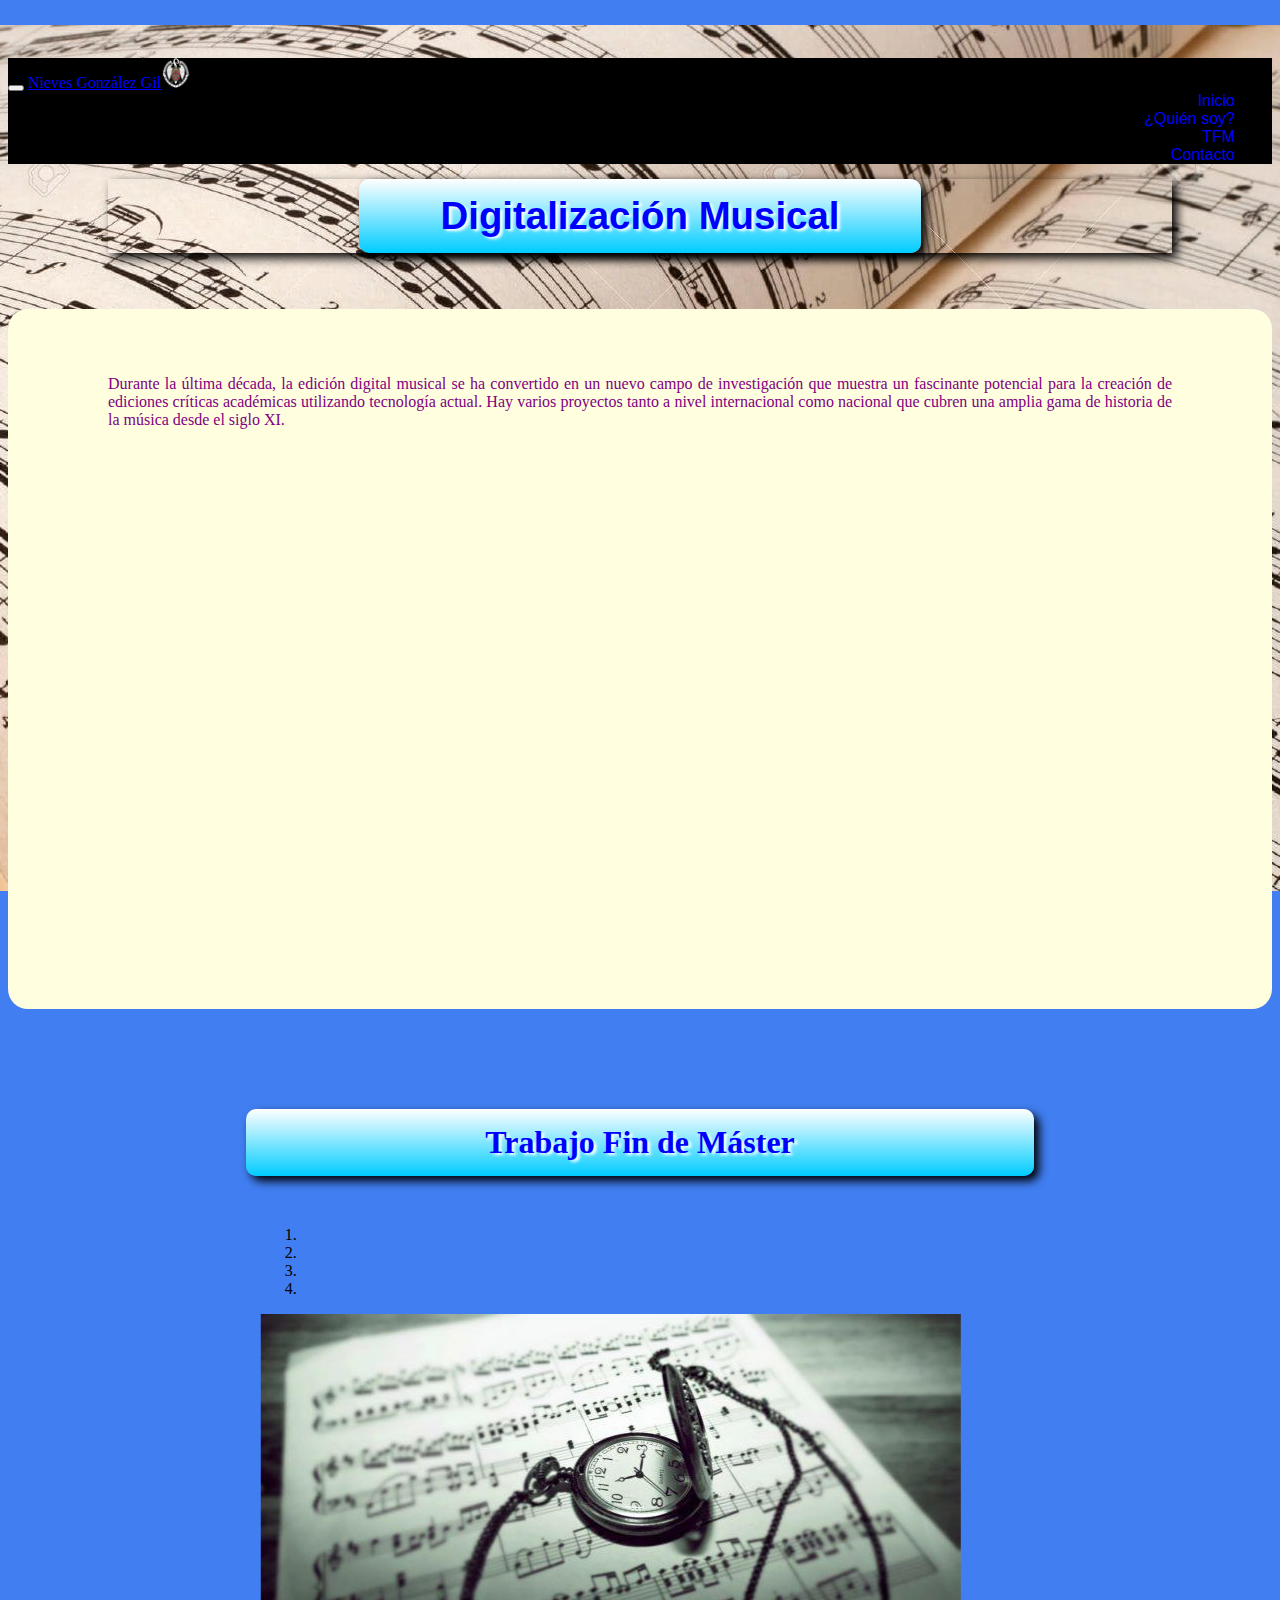
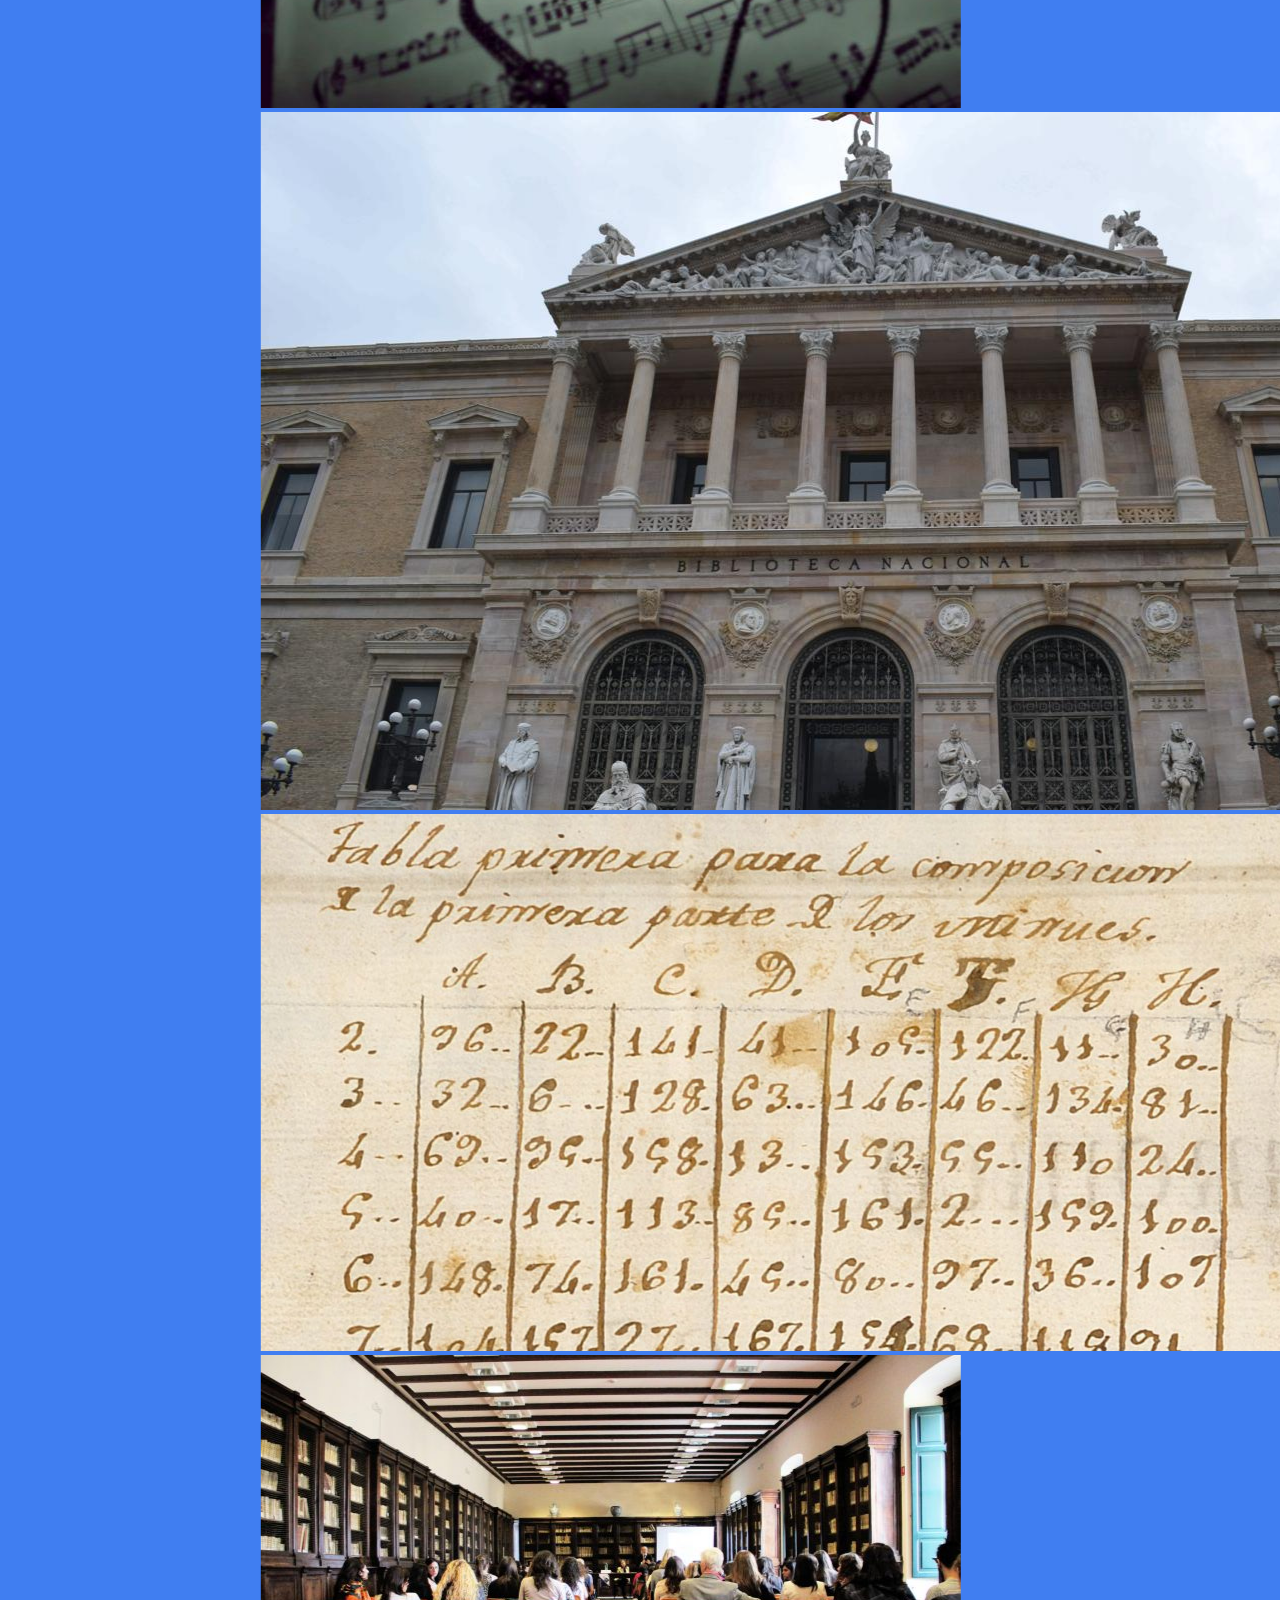
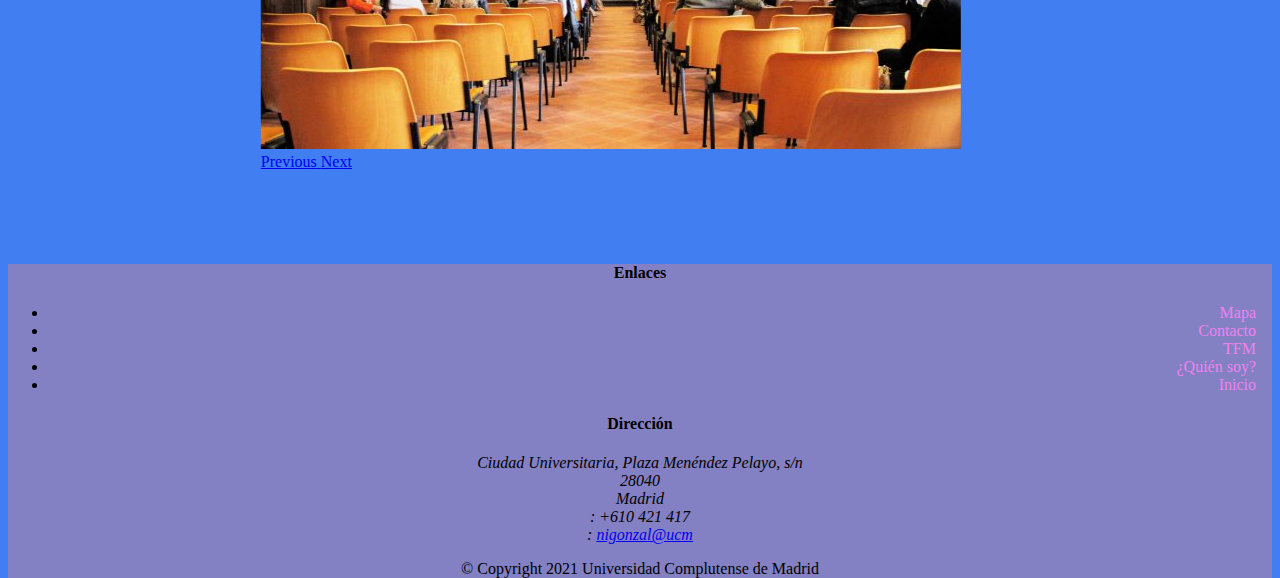
==== index.html @ 0143de60 "Initial commit" ====
<!DOCTYPE html>
<html lang="en">

<head>
	<meta name="description" content="Página final con HTML5 y Bootstrap"/>
	<meta name="keyboards" content="html5, WWW, Web"/>
	<meta charset="UTF-8">
	<meta name="viewport" content="width=device-width, initial-scale=1, shrink-to-fit=no">
	<meta name="author" content="Nieves González Gil"> 
	<link rel="stylesheet" href="https://cdn.jsdelivr.net/npm/bootstrap@4.5.3/dist/css/bootstrap.min.css" integrity="sha384-TX8t27EcRE3e/ihU7zmQxVncDAy5uIKz4rEkgIXeMed4M0jlfIDPvg6uqKI2xXr2" crossorigin="anonymous">
	<link rel="stylesheet" href="https://pro.fontawesome.com/releases/v5.10.0/css/all.css" integrity="sha384-AYmEC3Yw5cVb3ZcuHtOA93w35dYTsvhLPVnYs9eStHfGJvOvKxVfELGroGkvsg+p" crossorigin="anonymous"/>
	<link rel="stylesheet" type="text/css" href="CSS/CssO.css">
	<link rel="stylesheet" type="text/css" href="bootstrap-social/bootstrap-social.css"> 
    <title>MI WEB</title>
	
	<link href="https://cdn.jsdelivr.net/npm/bootstrap@5.0.0-beta1/dist/css/bootstrap.min.css" rel="sheet">
    <script src="http://code.jquery.com/jquery-1.10.1.min.js"></script>
    <script src="bootstrap.min.js"></script>
    <script src="carousel.js"></script>

</head>

<body>

   <nav class="navbar navbar-dark navbar-expand-sm fixed-top">
        <div class="container">
            <button class="navbar-toggler" type="button" data-toggle="collapse" data-target="#Navbar">
                <span class="navbar-toggler-icon"></span>
            </button>
            <a class="navbar-brand" href="index.html">Nieves González Gil</a><a class="nav-link" href="index.html"><img src="imagenes/logo1.png" alt="logo view" class="logo"></a>
            <div class="collapse navbar-collapse" id="Navbar">
                <ul class="navbar-nav mr-auto">
						<li class="nav-item active"><a class="nav-link" href="index.html"><span class="fa fa-home fa-lg">Inicio</span></a></li>
						<li class="nav-item"><a class="nav-link" href="Contents/quienes.html"><span class="fa fa-list fa-lg"></span>¿Quién soy?</a></li>
						<li class="nav-item"><a class="nav-link" href="Contents/servicios.html"><span class="fa fa-info fa-lg"></span>TFM</a></li>
						<li class="nav-item"><a class="nav-link" href="Contents/contacto.html"><span class="fa fa-address-card fa-lg"></span>Contacto</a></li>
				</ul>
            </div>
        </div>
    </nav>
	
	  <header class="cabecera">
		   <div class="container">
			<div class="row row-header justify-content-center">
			   <div class="col-12 col-sm-12 col-md-12" id="caja">
				<h1 class="titulo">Digitalización Musical</h1>
			   </div>
			</div>
		   </div>
	  </header>     
		
		
		<div class="container">
			<div class="row row-content">
			 <div class="col-12 col-sm-4">
			 <aside>
			   <p>Durante la última década, la edición digital musical se ha convertido en un nuevo campo de investigación que muestra un fascinante potencial para la creación de ediciones críticas académicas utilizando tecnología actual. Hay varios proyectos tanto a nivel internacional como nacional que cubren una amplia gama de historia de la música desde el siglo XI.</p>
			 </aside>
			 </div>
				 <div class="col col-sm-8">
					<h1 class="ex1">Trabajo Fin de Máster</h1>
					
				<div id="carouselExampleIndicators" class="carousel slide" data-ride="carousel">
				  <ol class="carousel-indicators">
					<li data-target="#carouselExampleIndicators" data-slide-to="0" class="active"></li>
					<li data-target="#carouselExampleIndicators" data-slide-to="1"></li>
					<li data-target="#carouselExampleIndicators" data-slide-to="2"></li>
					<li data-target="#carouselExampleIndicators" data-slide-to="3"></li>
				  </ol>
				  <div class="carousel-inner">
					<div class="carousel-item active">
					  <img class="d-block w-100" src="imagenes/reloj.jpg" alt="First slide">
					</div>
					<div class="carousel-item">
					  <img class="d-block w-100" src="imagenes/bne.jpg" alt="Second slide">
					</div>
					<div class="carousel-item">
					  <img class="d-block w-100" src="imagenes/haydn.jpg" alt="Third slide">
					</div>
					<div class="carousel-item">
					  <img class="d-block w-100" src="imagenes/ucm.jpg" alt="Fourth slide">
					</div>
				  </div>
				  <a class="carousel-control-prev" href="#carouselExampleIndicators" role="button" data-slide="prev">
					<span class="carousel-control-prev-icon" aria-hidden="true"></span>
					<span class="sr-only">Previous</span>
				  </a>
				  <a class="carousel-control-next" href="#carouselExampleIndicators" role="button" data-slide="next">
					<span class="carousel-control-next-icon" aria-hidden="true"></span>
					<span class="sr-only">Next</span>
				  </a>
				</div>
			    <br><br>

				 </div>
			  </div>
		</div>
	<br><br>
   <footer class="footer">
        <div class="container">
            <div class="row footer">
                <div class="col-12 col-sm-4 col-md-3">
                    <h4>Enlaces</h4>
                    <ul>
						<li><a href="https://www.google.com/maps/place/Facultades+de+Filolog%C3%ADa+y+Filosof%C3%ADa/@40.448815,-3.730438,15z/data=!4m2!3m1!1s0x0:0x11b03e05be2f49a7?sa=X&ved=2ahUKEwj1262FurzwAhUNmxQKHX6QBpMQ_BIwFHoECB4QBQ" target="_blank">Mapa</a></li>
						<li><a href="Contents/contacto.html">Contacto</a></li>
						<li><a href="Contents/servicios.html">TFM</a></li>
						<li><a href="Contents/quienes.html">¿Quién soy?</a></li>
						<li><a href="index.html">Inicio</a></li>
					</ul>
                </div>
                <div class="col-7 col-sm-5">
                    <h4>Dirección</h4>
                    <address>
		              Ciudad Universitaria, Plaza Menéndez Pelayo, s/n<br>
		              28040<br>
		              Madrid<br>
		              <i class="fa fa-phone fa-lg"></i>: +610 421 417<br>
		              <i class="fa fa-envelope fa-lg"></i>: <a href="mailto:nigonzal@ucm.com">nigonzal@ucm</a>
		           </address>
                </div>
                <div class="col-12 col-sm-4 align-self-center">
                    <div>
                        <a class="btn btn-social-icon btn-google" href="http://google.com/+"><span class="fab fa-google-plus fa-lg"></span></a>
                        <a class="btn btn-social-icon btn-linkedin" href="https://www.linkedin.com/in/nieves-gonz%C3%A1lez-gil-10432b202/"><span class="fab fa-linkedin fa-lg"></span></a>
                        <a class="btn btn-social-icon btn-twitter" href="http://twitter.com/"><span class="fab fa-twitter fa-lg"></span></a>
                        <a class="btn btn-social-icon btn-youtube" href="http://youtube.com/"><span class="fab fa-youtube fa-lg"></span></a>
                        <a class="btn btn-social-icon" href="mailto:"><span class="fab fa-envelope fa-lg"></span></a>
                    </div>
                </div>
           </div>
           <div class="col-auto">
                <div>
                    <p>&copy; Copyright 2021 Universidad Complutense de Madrid</p>
                </div>
           </div>
        </div>
    </footer> 
	  <script src="https://code.jquery.com/jquery-3.5.1.slim.min.js" integrity="sha384-DfXdz2htPH0lsSSs5nCTpuj/zy4C+OGpamoFVy38MVBnE+IbbVYUew+OrCXaRkfj" crossorigin="anonymous"></script>
	  <script src="https://cdn.jsdelivr.net/npm/bootstrap@4.5.3/dist/js/bootstrap.bundle.min.js" integrity="sha384-ho+j7jyWK8fNQe+A12Hb8AhRq26LrZ/JpcUGGOn+Y7RsweNrtN/tE3MoK7ZeZDyx" crossorigin="anonymous"></script>
   
</body>
</html>
---- CSS/CssO.css ----
nav ul {
	list-style: none;
	padding: 0;
	margin: 0;
	background-color: black;
}

nav li a {
	color: blue;
	font-size: 1em;
	margin: 0 1em 0 0;
	text-decoration: none;
	transition: all 0.5s ease;
	font-family: Verdana, Geneva, sans-serif; 
}
nav li a:hover {
	background: blue;
	color: blue;
	transform: scale(1.2) rotate(-5deg);
}

.navbar-dark {
	background-color: black;
}
.navbar-brand {
	color: blue; 
}
nav {
	background-color: black;
}

li {
  text-align: right; 
} 

li a {
  color: violet;
  text-align: right;
  padding: 16px;
  text-decoration: none;
}


body {
  background-color:#407EF1;
}

#caja {
	box-shadow: black 5px 5px 10px;
	margin-top: 6px; 

}

.titulo {
  font-family: Verdana, Geneva, sans-serif;
  background:-webkit-linear-gradient(top, white, #0CF);
  width: 50%;
  border-radius: 10px;
  margin: 15px auto;
  text-align: center;
  padding: 15px;
  color: blue;
  text-shadow: white 3px 2px 3px;
  font-size: 3vw; 

}

h1 {
	font: Verdana Lucida Handwriting;
	background:-webkit-linear-gradient(top, white, #0CF);
	color: black;
	font-family: Verdana, Geneva;
	background:-webkit-linear-gradient(top, white, #0CF);
	width: 50%;
	border-radius: 10px;
	margin: 15px auto;
	text-align: center;
	padding: 15px;
	color: blue;
	box-shadow: black 5px 5px 10px;
	text-shadow: white 3px 2px 3px;
	
}


body {
	background-image: url("../imagenes/partituras.jpg");
	background-repeat: no-repeat;
	background-position: center;
	padding:50px 0px 0px 0px;
	z-index:0;
	height: 850px;
} 

.ex1 {
	 font-family: Verdana Lucida Handwriting; 
	 margin-top: 100px;
	 width: 60%;
     
}

#mirabelle {
	padding: 50px 100px;
	margin-top: 50px;
    border-radius: 20px;
	text-align: justify; 
	
}


footer {
  color: black;
  text-align: center;
  background-color: #8480C4;
}
.footer2 {
  color: black;
  text-align: center;
  margin-top: 30%;
  background-color: #8480C4;
}

.text-center {
	text-decoration: none; 
}

/* visited link */
a:visited {
  color: none;
}

/* mouse over link */
a:hover {
  color: none;
} 

figure img {
	padding: 4px;
	background: blue;
	border-radius: 20px;
	z-index: 1;
	
} 

figure img:hover {
	-webkit-transform:scale(1.2); 
} -->

aside {
	color: purple;
	font-family: Candara;
	font-size: 16px;
    padding: 50px 100px;
    border-radius: 20px;
    background-color: lightyellow; 
	height: 600px;
	text-align: justify;

}

aside:hover {
	-webkit-transform:scale(1.2); 
} 

.logo {
	width: 30px; 
	border-radius: 20%;
	height: 30px;
}

.nav-item{ 
    margin-right: 5px;
} 

.row {
	background-color: transparent;
}


}
.row2 {
	margin-left: 80px;
	margin-right: 80px;
}
.container2 {
	width: 100%;
	height: 45%;
	text-align: left;
	background-color: rgba(223, 179, 170, 0.8);
	border-radius: 10%;
	-webkit-box-shadow: -7px 11px 18px -4px rgba(0,0,0,0.75);
	-moz-box-shadow: -7px 11px 18px -4px rgba(0,0,0,0.75);
	box-shadow: -7px 11px 18px -4px rgba(0,0,0,0.75);
	margin-bottom: 20%;
}
.parr {
	margin-left: 20%;
	margin-right: 20%;
}
.cabecera {
	height: 80px;
	padding: 0px 100px 10px;
	margin-bottom: 40px;
}
.texto {
	color: black;
	text-align: justify; 
}

.carousel{
  width: 60%;
  margin-top: 50px;
  margin-left: 50%;
  transform: translateX(-50%);
} 
/* .carousel{ */
     /* width: 40%;  */
	 /* @media (max-width: 1200px) and (min-width: 600px);  */
 /* }  */
@media(max-width: 1200px) (min-width:600px){
	.carousel {
		width: 40%;
} 
}  

table, th, td {
	border: 3px solid black;
	padding: 10px 3px;
} 

table {
  border-spacing: 20px;

} 
.table1 {
	color: blue;
	border-radius: 20px;
	width: 70%;
	z-index: 1; 
	margin-top: 5%; 
	margin-left: 220%;
	background-image: linear-gradient(rgba(255,255,255,.6), rgba(255,255,255,.6));
	margin-bottom: 40%;
	margin-top:15%;
}

h4 {
	color: black;
}

.margen {
	padding: 20px;
	padding-right: 20px;
}

.foto {
	padding: 10px;
	padding-right: 10px;
	padding-top: 1px;
}
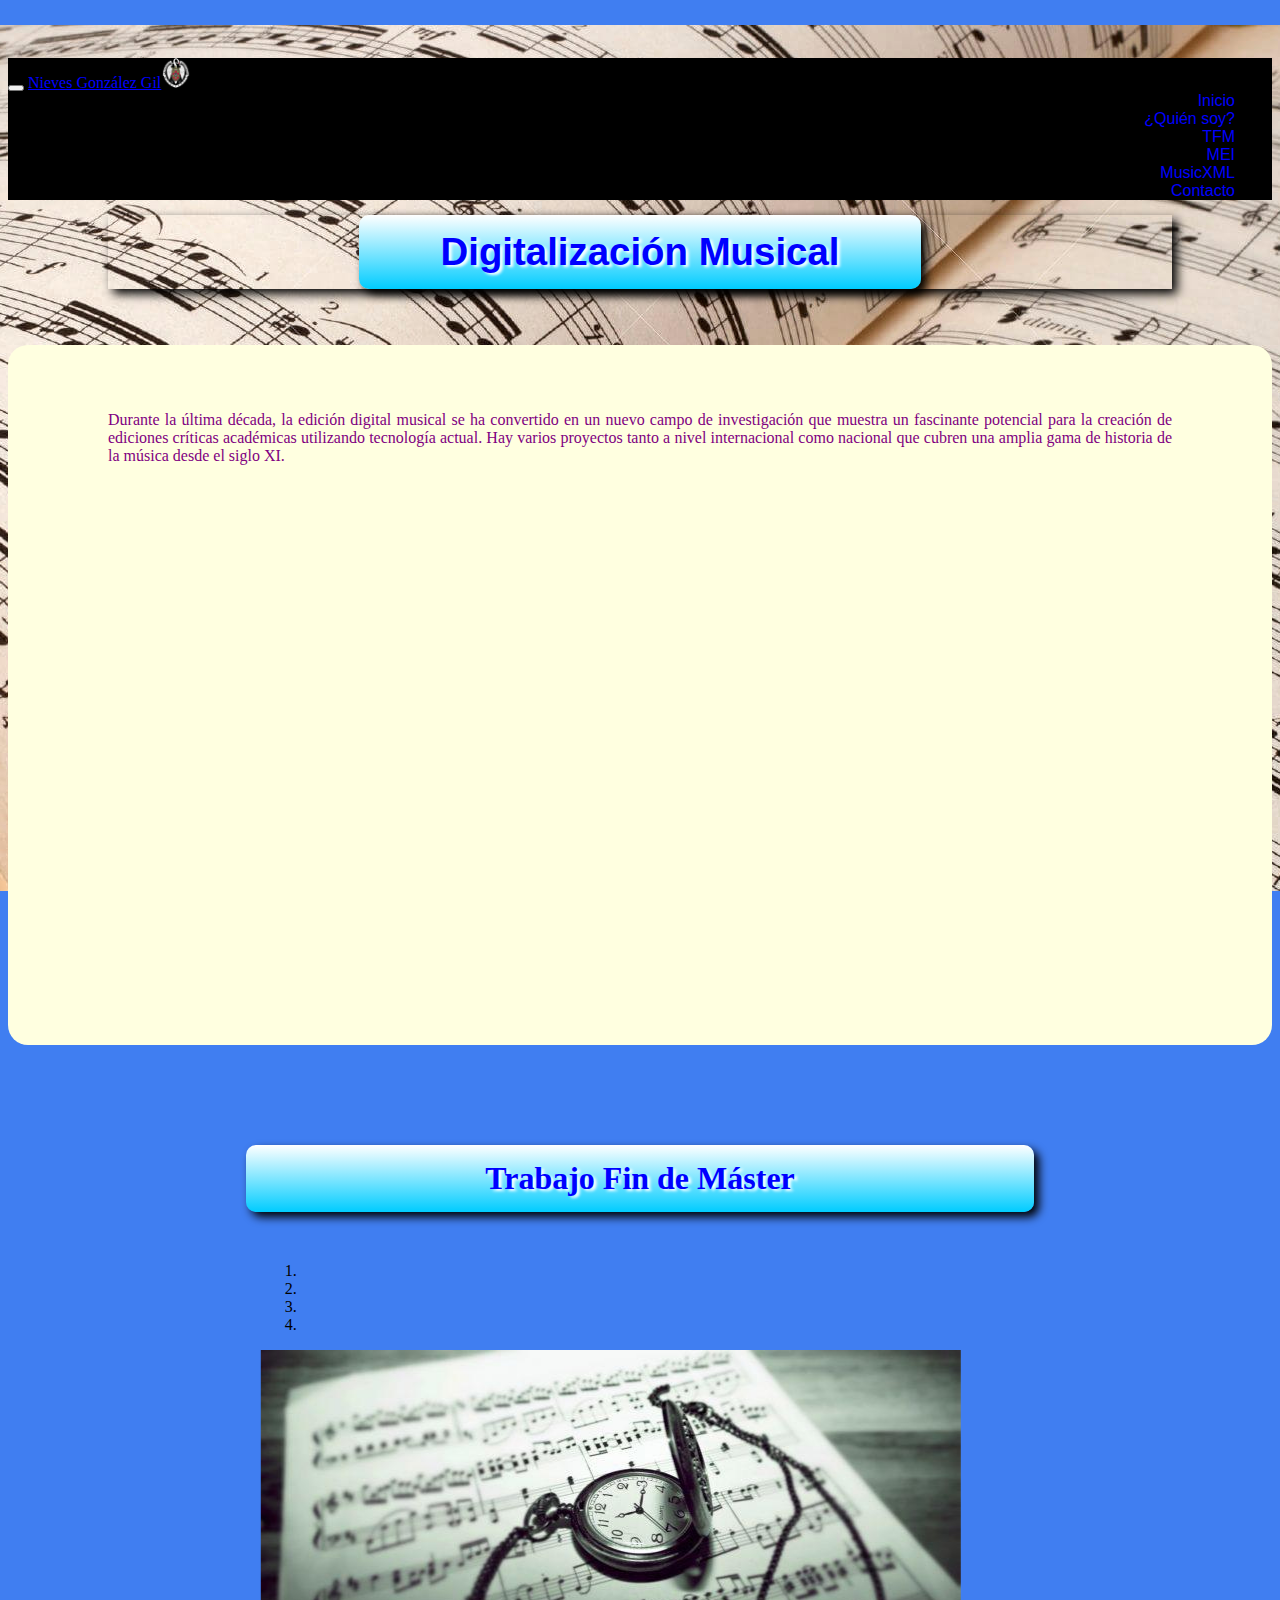
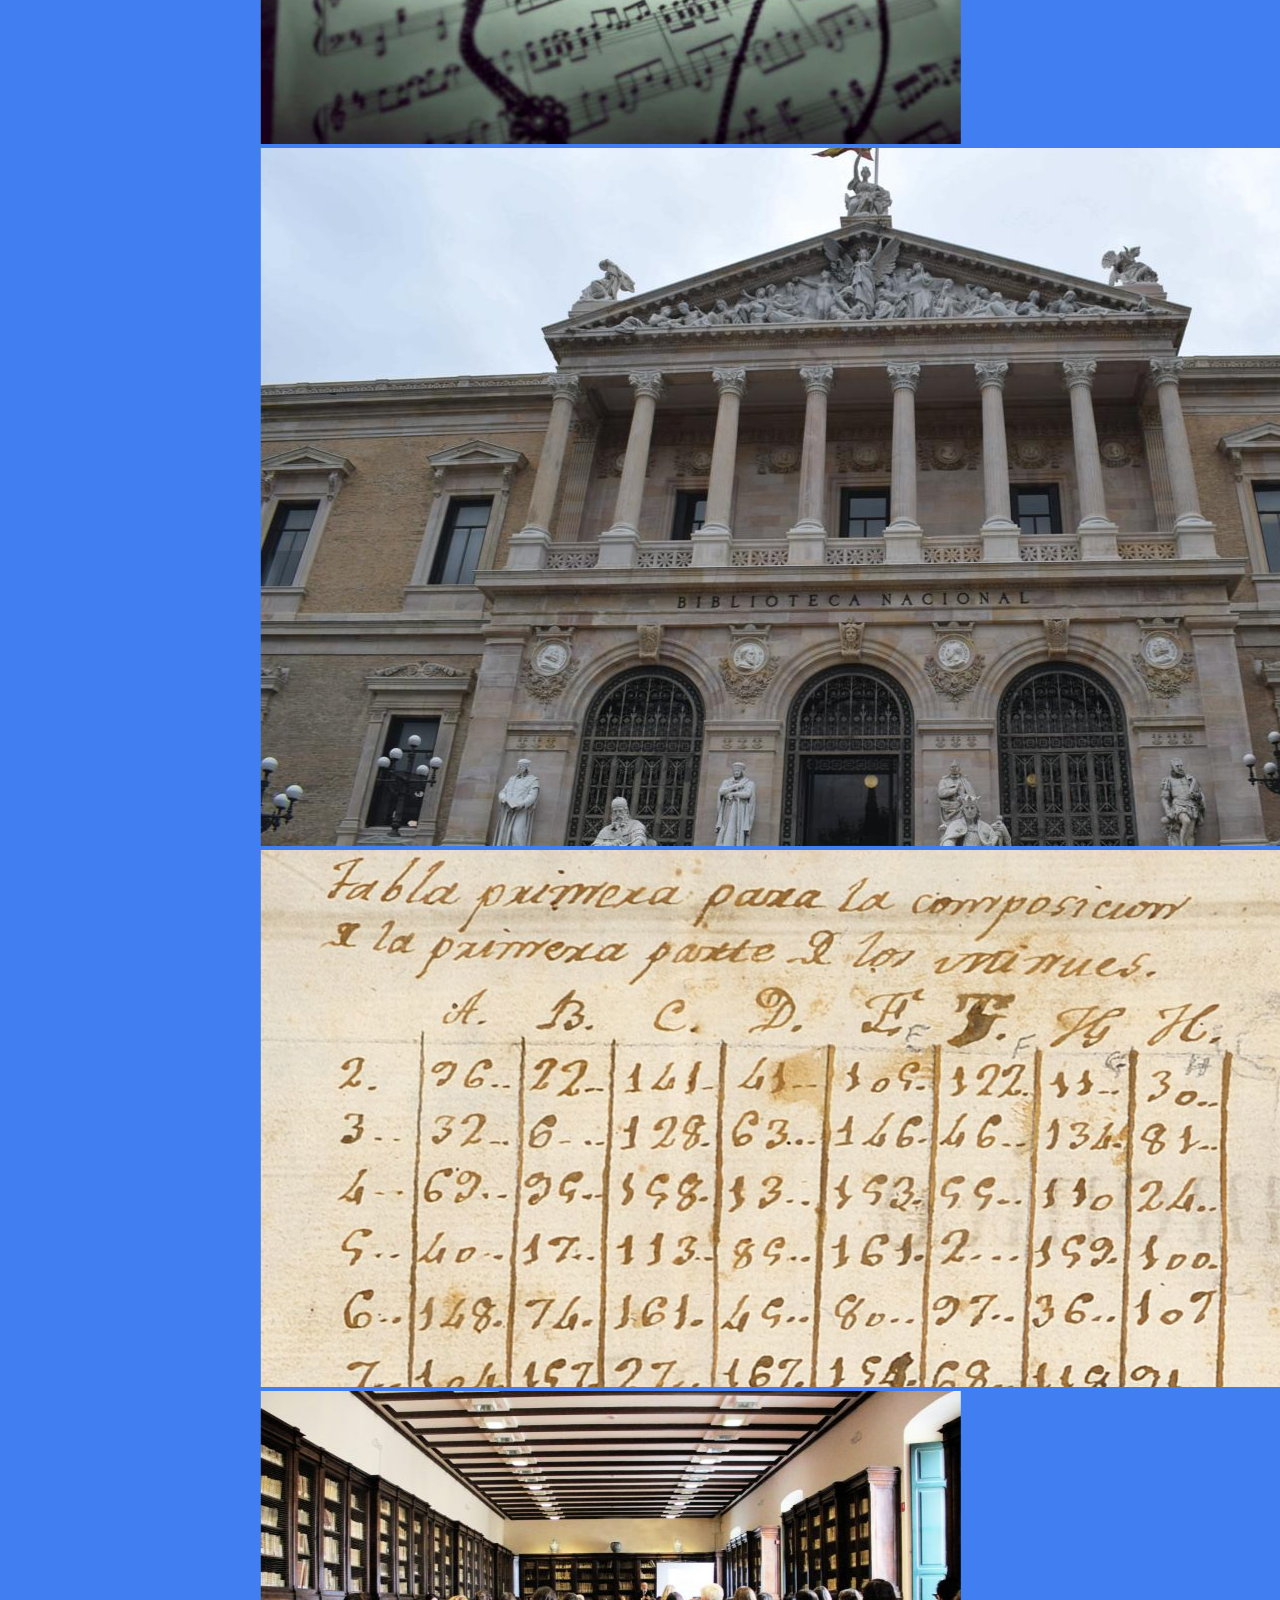
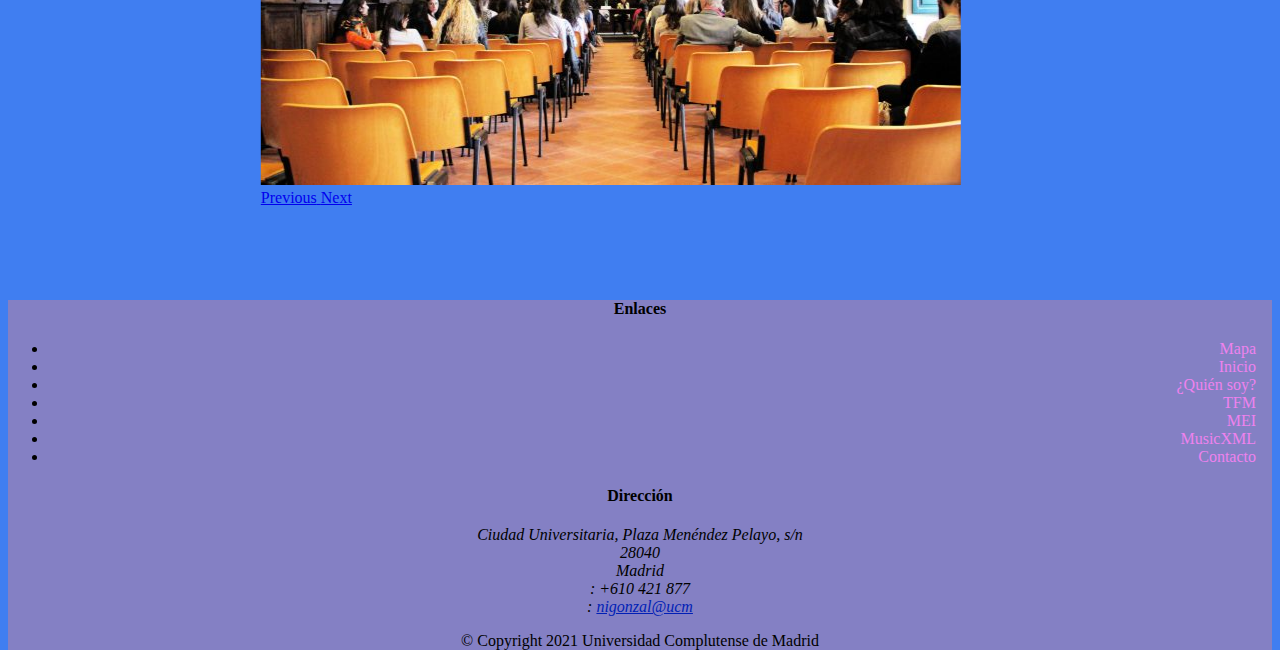
==== commit 2343995c: "Add files via upload" ====
--- a/index.html
+++ b/index.html
@@ -1,145 +1,145 @@
-<!DOCTYPE html>
-<html lang="en">
-
-<head>
-	<meta name="description" content="Página final con HTML5 y Bootstrap"/>
-	<meta name="keyboards" content="html5, WWW, Web"/>
-	<meta charset="UTF-8">
-	<meta name="viewport" content="width=device-width, initial-scale=1, shrink-to-fit=no">
-	<meta name="author" content="Nieves González Gil"> 
-	<link rel="stylesheet" href="https://cdn.jsdelivr.net/npm/bootstrap@4.5.3/dist/css/bootstrap.min.css" integrity="sha384-TX8t27EcRE3e/ihU7zmQxVncDAy5uIKz4rEkgIXeMed4M0jlfIDPvg6uqKI2xXr2" crossorigin="anonymous">
-	<link rel="stylesheet" href="https://pro.fontawesome.com/releases/v5.10.0/css/all.css" integrity="sha384-AYmEC3Yw5cVb3ZcuHtOA93w35dYTsvhLPVnYs9eStHfGJvOvKxVfELGroGkvsg+p" crossorigin="anonymous"/>
-	<link rel="stylesheet" type="text/css" href="CSS/CssO.css">
-	<link rel="stylesheet" type="text/css" href="bootstrap-social/bootstrap-social.css"> 
-    <title>MI WEB</title>
-	
-	<link href="https://cdn.jsdelivr.net/npm/bootstrap@5.0.0-beta1/dist/css/bootstrap.min.css" rel="sheet">
-    <script src="http://code.jquery.com/jquery-1.10.1.min.js"></script>
-    <script src="bootstrap.min.js"></script>
-    <script src="carousel.js"></script>
-
-</head>
-
-<body>
-
-   <nav class="navbar navbar-dark navbar-expand-sm fixed-top">
-        <div class="container">
-            <button class="navbar-toggler" type="button" data-toggle="collapse" data-target="#Navbar">
-                <span class="navbar-toggler-icon"></span>
-            </button>
-            <a class="navbar-brand" href="index.html">Nieves González Gil</a><a class="nav-link" href="index.html"><img src="imagenes/logo1.png" alt="logo view" class="logo"></a>
-            <div class="collapse navbar-collapse" id="Navbar">
-                <ul class="navbar-nav mr-auto">
-						<li class="nav-item active"><a class="nav-link" href="index.html"><span class="fa fa-home fa-lg">Inicio</span></a></li>
-						<li class="nav-item"><a class="nav-link" href="Contents/quienes.html"><span class="fa fa-list fa-lg"></span>¿Quién soy?</a></li>
-						<li class="nav-item"><a class="nav-link" href="Contents/servicios.html"><span class="fa fa-info fa-lg"></span>TFM</a></li>
-						<li class="nav-item"><a class="nav-link" href="Contents/contacto.html"><span class="fa fa-address-card fa-lg"></span>Contacto</a></li>
-				</ul>
-            </div>
-        </div>
-    </nav>
-	
-	  <header class="cabecera">
-		   <div class="container">
-			<div class="row row-header justify-content-center">
-			   <div class="col-12 col-sm-12 col-md-12" id="caja">
-				<h1 class="titulo">Digitalización Musical</h1>
-			   </div>
-			</div>
-		   </div>
-	  </header>     
-		
-		
-		<div class="container">
-			<div class="row row-content">
-			 <div class="col-12 col-sm-4">
-			 <aside>
-			   <p>Durante la última década, la edición digital musical se ha convertido en un nuevo campo de investigación que muestra un fascinante potencial para la creación de ediciones críticas académicas utilizando tecnología actual. Hay varios proyectos tanto a nivel internacional como nacional que cubren una amplia gama de historia de la música desde el siglo XI.</p>
-			 </aside>
-			 </div>
-				 <div class="col col-sm-8">
-					<h1 class="ex1">Trabajo Fin de Máster</h1>
-					
-				<div id="carouselExampleIndicators" class="carousel slide" data-ride="carousel">
-				  <ol class="carousel-indicators">
-					<li data-target="#carouselExampleIndicators" data-slide-to="0" class="active"></li>
-					<li data-target="#carouselExampleIndicators" data-slide-to="1"></li>
-					<li data-target="#carouselExampleIndicators" data-slide-to="2"></li>
-					<li data-target="#carouselExampleIndicators" data-slide-to="3"></li>
-				  </ol>
-				  <div class="carousel-inner">
-					<div class="carousel-item active">
-					  <img class="d-block w-100" src="imagenes/reloj.jpg" alt="First slide">
-					</div>
-					<div class="carousel-item">
-					  <img class="d-block w-100" src="imagenes/bne.jpg" alt="Second slide">
-					</div>
-					<div class="carousel-item">
-					  <img class="d-block w-100" src="imagenes/haydn.jpg" alt="Third slide">
-					</div>
-					<div class="carousel-item">
-					  <img class="d-block w-100" src="imagenes/ucm.jpg" alt="Fourth slide">
-					</div>
-				  </div>
-				  <a class="carousel-control-prev" href="#carouselExampleIndicators" role="button" data-slide="prev">
-					<span class="carousel-control-prev-icon" aria-hidden="true"></span>
-					<span class="sr-only">Previous</span>
-				  </a>
-				  <a class="carousel-control-next" href="#carouselExampleIndicators" role="button" data-slide="next">
-					<span class="carousel-control-next-icon" aria-hidden="true"></span>
-					<span class="sr-only">Next</span>
-				  </a>
-				</div>
-			    <br><br>
-
-				 </div>
-			  </div>
-		</div>
-	<br><br>
-   <footer class="footer">
-        <div class="container">
-            <div class="row footer">
-                <div class="col-12 col-sm-4 col-md-3">
-                    <h4>Enlaces</h4>
-                    <ul>
-						<li><a href="https://www.google.com/maps/place/Facultades+de+Filolog%C3%ADa+y+Filosof%C3%ADa/@40.448815,-3.730438,15z/data=!4m2!3m1!1s0x0:0x11b03e05be2f49a7?sa=X&ved=2ahUKEwj1262FurzwAhUNmxQKHX6QBpMQ_BIwFHoECB4QBQ" target="_blank">Mapa</a></li>
-						<li><a href="Contents/contacto.html">Contacto</a></li>
-						<li><a href="Contents/servicios.html">TFM</a></li>
-						<li><a href="Contents/quienes.html">¿Quién soy?</a></li>
-						<li><a href="index.html">Inicio</a></li>
-					</ul>
-                </div>
-                <div class="col-7 col-sm-5">
-                    <h4>Dirección</h4>
-                    <address>
-		              Ciudad Universitaria, Plaza Menéndez Pelayo, s/n<br>
-		              28040<br>
-		              Madrid<br>
-		              <i class="fa fa-phone fa-lg"></i>: +610 421 417<br>
-		              <i class="fa fa-envelope fa-lg"></i>: <a href="mailto:nigonzal@ucm.com">nigonzal@ucm</a>
-		           </address>
-                </div>
-                <div class="col-12 col-sm-4 align-self-center">
-                    <div>
-                        <a class="btn btn-social-icon btn-google" href="http://google.com/+"><span class="fab fa-google-plus fa-lg"></span></a>
-                        <a class="btn btn-social-icon btn-linkedin" href="https://www.linkedin.com/in/nieves-gonz%C3%A1lez-gil-10432b202/"><span class="fab fa-linkedin fa-lg"></span></a>
-                        <a class="btn btn-social-icon btn-twitter" href="http://twitter.com/"><span class="fab fa-twitter fa-lg"></span></a>
-                        <a class="btn btn-social-icon btn-youtube" href="http://youtube.com/"><span class="fab fa-youtube fa-lg"></span></a>
-                        <a class="btn btn-social-icon" href="mailto:"><span class="fab fa-envelope fa-lg"></span></a>
-                    </div>
-                </div>
-           </div>
-           <div class="col-auto">
-                <div>
-                    <p>&copy; Copyright 2021 Universidad Complutense de Madrid</p>
-                </div>
-           </div>
-        </div>
-    </footer> 
-	  <script src="https://code.jquery.com/jquery-3.5.1.slim.min.js" integrity="sha384-DfXdz2htPH0lsSSs5nCTpuj/zy4C+OGpamoFVy38MVBnE+IbbVYUew+OrCXaRkfj" crossorigin="anonymous"></script>
-	  <script src="https://cdn.jsdelivr.net/npm/bootstrap@4.5.3/dist/js/bootstrap.bundle.min.js" integrity="sha384-ho+j7jyWK8fNQe+A12Hb8AhRq26LrZ/JpcUGGOn+Y7RsweNrtN/tE3MoK7ZeZDyx" crossorigin="anonymous"></script>
-   
-</body>
-</html>
- 
+<!DOCTYPE html>
+<html lang="en">
+
+<head>
+	<meta name="description" content="Página final con HTML5 y Bootstrap"/>
+	<meta name="keyboards" content="html5, WWW, Web"/>
+	<meta charset="UTF-8">
+	<meta name="viewport" content="width=device-width, initial-scale=1, shrink-to-fit=no">
+	<meta name="author" content="Nieves González Gil"> 
+	<link rel="stylesheet" href="https://cdn.jsdelivr.net/npm/bootstrap@4.5.3/dist/css/bootstrap.min.css" integrity="sha384-TX8t27EcRE3e/ihU7zmQxVncDAy5uIKz4rEkgIXeMed4M0jlfIDPvg6uqKI2xXr2" crossorigin="anonymous">
+	<link rel="stylesheet" href="https://pro.fontawesome.com/releases/v5.10.0/css/all.css" integrity="sha384-AYmEC3Yw5cVb3ZcuHtOA93w35dYTsvhLPVnYs9eStHfGJvOvKxVfELGroGkvsg+p" crossorigin="anonymous"/>
+	<link rel="stylesheet" type="text/css" href="CSS/CssO.css">
+	<link rel="stylesheet" type="text/css" href="bootstrap-social/bootstrap-social.css"> 
+    <title>TFM: Digitalización Musical</title>
+	
+	<link href="https://cdn.jsdelivr.net/npm/bootstrap@5.0.0-beta1/dist/css/bootstrap.min.css" rel="sheet">
+    <script src="http://code.jquery.com/jquery-1.10.1.min.js"></script>
+    <script src="bootstrap.min.js"></script>
+    <script src="carousel.js"></script>
+
+</head>
+
+<body>
+
+   <nav class="navbar navbar-dark navbar-expand-sm fixed-top">
+        <div class="container">
+            <button class="navbar-toggler" type="button" data-toggle="collapse" data-target="#Navbar">
+                <span class="navbar-toggler-icon"></span>
+            </button>
+            <a class="navbar-brand" href="index.html">Nieves González Gil</a><a class="nav-link" href="index.html"><img src="imagenes/logo1.png" alt="logo view" class="logo"></a>
+            <div class="collapse navbar-collapse" id="Navbar">
+                <ul class="navbar-nav mr-auto">
+						<li class="nav-item active"><a class="nav-link" href="index.html"><span class="fa fa-home fa-lg">Inicio</span></a></li>
+						<li class="nav-item"><a class="nav-link" href="Contents/quienes.html"><span class="fa fa-list fa-lg"></span>¿Quién soy?</a></li>
+						<li class="nav-item"><a class="nav-link" href="Contents/servicios.html"><span class="fa fa-info fa-lg"></span>TFM</a></li>
+						<li class="nav-item"><a class="nav-link" href="Contents/mei.html"><span class="fa fa-info fa-lg"></span>MEI</a></li>
+						<li class="nav-item"><a class="nav-link" href="Contents/musicxml.html"><span class="fa fa-info fa-lg"></span>MusicXML</a></li>
+						<li class="nav-item"><a class="nav-link" href="Contents/contacto.html"><span class="fa fa-address-card fa-lg"></span>Contacto</a></li>
+				</ul>
+            </div>
+        </div>
+    </nav>
+	
+	  <header class="cabecera">
+		   <div class="container">
+			<div class="row row-header justify-content-center">
+			   <div class="col-12 col-sm-12 col-md-12" id="caja">
+				<h1 class="titulo">Digitalización Musical</h1>
+			   </div>
+			</div>
+		   </div>
+	  </header>     
+		
+		
+		<div class="container">
+			<div class="row row-content">
+			 <div class="col-12 col-sm-4">
+			 <aside>
+			   <p>Durante la última década, la edición digital musical se ha convertido en un nuevo campo de investigación que muestra un fascinante potencial para la creación de ediciones críticas académicas utilizando tecnología actual. Hay varios proyectos tanto a nivel internacional como nacional que cubren una amplia gama de historia de la música desde el siglo XI.</p>
+			 </aside>
+			 </div>
+				 <div class="col col-sm-8">
+					<h1 class="ex1">Trabajo Fin de Máster</h1>
+					
+				<div id="carouselExampleIndicators" class="carousel slide" data-ride="carousel">
+				  <ol class="carousel-indicators">
+					<li data-target="#carouselExampleIndicators" data-slide-to="0" class="active"></li>
+					<li data-target="#carouselExampleIndicators" data-slide-to="1"></li>
+					<li data-target="#carouselExampleIndicators" data-slide-to="2"></li>
+					<li data-target="#carouselExampleIndicators" data-slide-to="3"></li>
+				  </ol>
+				  <div class="carousel-inner">
+					<div class="carousel-item active">
+					  <img class="d-block w-100" src="imagenes/reloj.jpg" alt="First slide">
+					</div>
+					<div class="carousel-item">
+					  <img class="d-block w-100" src="imagenes/bne.jpg" alt="Second slide">
+					</div>
+					<div class="carousel-item">
+					  <img class="d-block w-100" src="imagenes/haydn.jpg" alt="Third slide">
+					</div>
+					<div class="carousel-item">
+					  <img class="d-block w-100" src="imagenes/ucm.jpg" alt="Fourth slide">
+					</div>
+				  </div>
+				  <a class="carousel-control-prev" href="#carouselExampleIndicators" role="button" data-slide="prev">
+					<span class="carousel-control-prev-icon" aria-hidden="true"></span>
+					<span class="sr-only">Previous</span>
+				  </a>
+				  <a class="carousel-control-next" href="#carouselExampleIndicators" role="button" data-slide="next">
+					<span class="carousel-control-next-icon" aria-hidden="true"></span>
+					<span class="sr-only">Next</span>
+				  </a>
+				</div>
+			    <br><br>
+
+				 </div>
+			  </div>
+		</div>
+	<br><br>
+   <footer class="footer">
+        <div class="container">
+            <div class="row footer">
+                <div class="col-12 col-sm-4 col-md-3">
+                    <h4>Enlaces</h4>
+                    <ul>
+						<li><a href="https://www.google.com/maps/place/Facultades+de+Filolog%C3%ADa+y+Filosof%C3%ADa/@40.448815,-3.730438,15z/data=!4m2!3m1!1s0x0:0x11b03e05be2f49a7?sa=X&ved=2ahUKEwj1262FurzwAhUNmxQKHX6QBpMQ_BIwFHoECB4QBQ" target="_blank">Mapa</a></li>
+						<li><a href="index.html">Inicio</a></li>
+						<li><a href="Contents/quienes.html">¿Quién soy?</a></li>
+						<li><a href="Contents/servicios.html">TFM</a></li>
+						<li><a href="Contents/mei.html">MEI</a></li>
+						<li><a href="Contents/musicxml.html">MusicXML</a></li>
+						<li><a href="Contents/contacto.html">Contacto</a></li>
+					</ul>
+                </div>
+                <div class="col-7 col-sm-5">
+                    <h4>Dirección</h4>
+                    <address>
+		              Ciudad Universitaria, Plaza Menéndez Pelayo, s/n<br>
+		              28040<br>
+		              Madrid<br>
+		              <i class="fa fa-phone fa-lg"></i>: +610 421 877<br>
+		              <i class="fa fa-envelope fa-lg"></i>: <a href="mailto:nigonzal@ucm.com">nigonzal@ucm</a>
+		           </address>
+                </div>
+                <div class="col-12 col-sm-4 align-self-center">
+                    <div>
+                        <a target="_blank" class="btn btn-social-icon btn-linkedin" href="https://www.linkedin.com/in/nieves-gonz%C3%A1lez-gil-10432b202/"><span class="fab fa-linkedin fa-lg"></span></a>
+                    </div>
+                </div>
+           </div>
+           <div class="col-auto">
+                <div>
+                    <p>&copy; Copyright 2021 Universidad Complutense de Madrid</p>
+                </div>
+           </div>
+        </div>
+    </footer> 
+	  <script src="https://code.jquery.com/jquery-3.5.1.slim.min.js" integrity="sha384-DfXdz2htPH0lsSSs5nCTpuj/zy4C+OGpamoFVy38MVBnE+IbbVYUew+OrCXaRkfj" crossorigin="anonymous"></script>
+	  <script src="https://cdn.jsdelivr.net/npm/bootstrap@4.5.3/dist/js/bootstrap.bundle.min.js" integrity="sha384-ho+j7jyWK8fNQe+A12Hb8AhRq26LrZ/JpcUGGOn+Y7RsweNrtN/tE3MoK7ZeZDyx" crossorigin="anonymous"></script>
+   
+</body>
+</html>
+ 
 		--- a/CSS/CssO.css
+++ b/CSS/CssO.css
@@ -1,260 +1,265 @@
-nav ul {
-	list-style: none;
-	padding: 0;
-	margin: 0;
-	background-color: black;
-}
-
-nav li a {
-	color: blue;
-	font-size: 1em;
-	margin: 0 1em 0 0;
-	text-decoration: none;
-	transition: all 0.5s ease;
-	font-family: Verdana, Geneva, sans-serif; 
-}
-nav li a:hover {
-	background: blue;
-	color: blue;
-	transform: scale(1.2) rotate(-5deg);
-}
-
-.navbar-dark {
-	background-color: black;
-}
-.navbar-brand {
-	color: blue; 
-}
-nav {
-	background-color: black;
-}
-
-li {
-  text-align: right; 
-} 
-
-li a {
-  color: violet;
-  text-align: right;
-  padding: 16px;
-  text-decoration: none;
-}
-
-
-body {
-  background-color:#407EF1;
-}
-
-#caja {
-	box-shadow: black 5px 5px 10px;
-	margin-top: 6px; 
-
-}
-
-.titulo {
-  font-family: Verdana, Geneva, sans-serif;
-  background:-webkit-linear-gradient(top, white, #0CF);
-  width: 50%;
-  border-radius: 10px;
-  margin: 15px auto;
-  text-align: center;
-  padding: 15px;
-  color: blue;
-  text-shadow: white 3px 2px 3px;
-  font-size: 3vw; 
-
-}
-
-h1 {
-	font: Verdana Lucida Handwriting;
-	background:-webkit-linear-gradient(top, white, #0CF);
-	color: black;
-	font-family: Verdana, Geneva;
-	background:-webkit-linear-gradient(top, white, #0CF);
-	width: 50%;
-	border-radius: 10px;
-	margin: 15px auto;
-	text-align: center;
-	padding: 15px;
-	color: blue;
-	box-shadow: black 5px 5px 10px;
-	text-shadow: white 3px 2px 3px;
-	
-}
-
-
-body {
-	background-image: url("../imagenes/partituras.jpg");
-	background-repeat: no-repeat;
-	background-position: center;
-	padding:50px 0px 0px 0px;
-	z-index:0;
-	height: 850px;
-} 
-
-.ex1 {
-	 font-family: Verdana Lucida Handwriting; 
-	 margin-top: 100px;
-	 width: 60%;
-     
-}
-
-#mirabelle {
-	padding: 50px 100px;
-	margin-top: 50px;
-    border-radius: 20px;
-	text-align: justify; 
-	
-}
-
-
-footer {
-  color: black;
-  text-align: center;
-  background-color: #8480C4;
-}
-.footer2 {
-  color: black;
-  text-align: center;
-  margin-top: 30%;
-  background-color: #8480C4;
-}
-
-.text-center {
-	text-decoration: none; 
-}
-
-/* visited link */
-a:visited {
-  color: none;
-}
-
-/* mouse over link */
-a:hover {
-  color: none;
-} 
-
-figure img {
-	padding: 4px;
-	background: blue;
-	border-radius: 20px;
-	z-index: 1;
-	
-} 
-
-figure img:hover {
-	-webkit-transform:scale(1.2); 
-} -->
-
-aside {
-	color: purple;
-	font-family: Candara;
-	font-size: 16px;
-    padding: 50px 100px;
-    border-radius: 20px;
-    background-color: lightyellow; 
-	height: 600px;
-	text-align: justify;
-
-}
-
-aside:hover {
-	-webkit-transform:scale(1.2); 
-} 
-
-.logo {
-	width: 30px; 
-	border-radius: 20%;
-	height: 30px;
-}
-
-.nav-item{ 
-    margin-right: 5px;
-} 
-
-.row {
-	background-color: transparent;
-}
-
-
-}
-.row2 {
-	margin-left: 80px;
-	margin-right: 80px;
-}
-.container2 {
-	width: 100%;
-	height: 45%;
-	text-align: left;
-	background-color: rgba(223, 179, 170, 0.8);
-	border-radius: 10%;
-	-webkit-box-shadow: -7px 11px 18px -4px rgba(0,0,0,0.75);
-	-moz-box-shadow: -7px 11px 18px -4px rgba(0,0,0,0.75);
-	box-shadow: -7px 11px 18px -4px rgba(0,0,0,0.75);
-	margin-bottom: 20%;
-}
-.parr {
-	margin-left: 20%;
-	margin-right: 20%;
-}
-.cabecera {
-	height: 80px;
-	padding: 0px 100px 10px;
-	margin-bottom: 40px;
-}
-.texto {
-	color: black;
-	text-align: justify; 
-}
-
-.carousel{
-  width: 60%;
-  margin-top: 50px;
-  margin-left: 50%;
-  transform: translateX(-50%);
-} 
-/* .carousel{ */
-     /* width: 40%;  */
-	 /* @media (max-width: 1200px) and (min-width: 600px);  */
- /* }  */
-@media(max-width: 1200px) (min-width:600px){
-	.carousel {
-		width: 40%;
-} 
-}  
-
-table, th, td {
-	border: 3px solid black;
-	padding: 10px 3px;
-} 
-
-table {
-  border-spacing: 20px;
-
-} 
-.table1 {
-	color: blue;
-	border-radius: 20px;
-	width: 70%;
-	z-index: 1; 
-	margin-top: 5%; 
-	margin-left: 220%;
-	background-image: linear-gradient(rgba(255,255,255,.6), rgba(255,255,255,.6));
-	margin-bottom: 40%;
-	margin-top:15%;
-}
-
-h4 {
-	color: black;
-}
-
-.margen {
-	padding: 20px;
-	padding-right: 20px;
-}
-
-.foto {
-	padding: 10px;
-	padding-right: 10px;
-	padding-top: 1px;
-}
+nav ul {
+	list-style: none;
+	padding: 0;
+	margin: 0;
+	background-color: black;
+}
+
+nav li a {
+	color: blue;
+	font-size: 1em;
+	margin: 0 1em 0 0;
+	text-decoration: none;
+	transition: all 0.5s ease;
+	font-family: Verdana, Geneva, sans-serif; 
+}
+nav li a:hover {
+	background: blue;
+	color: blue;
+	transform: scale(1.2) rotate(-5deg);
+}
+
+.navbar-dark {
+	background-color: black;
+}
+.navbar-brand {
+	color: blue; 
+}
+nav {
+	background-color: black;
+}
+
+li {
+  text-align: right; 
+} 
+
+li a {
+  color: violet;
+  text-align: right;
+  padding: 16px;
+  text-decoration: none;
+}
+
+
+body {
+  background-color:#407EF1;
+}
+
+#caja {
+	box-shadow: black 5px 5px 10px;
+	margin-top: 6px; 
+
+}
+
+.titulo {
+	font-family: Verdana, Geneva, sans-serif;
+	background:-webkit-linear-gradient(top, white, #0CF);
+	width: 50%;
+	border-radius: 10px;
+	margin: 15px auto;
+	text-align: center;
+	padding: 15px;
+	color: blue;
+	text-shadow: white 3px 2px 3px;
+	font-size: 3vw; 
+
+}
+
+h1 {
+	font: Verdana Lucida Handwriting;
+	background:-webkit-linear-gradient(top, white, #0CF);
+	color: black;
+	font-family: Verdana, Geneva;
+	background:-webkit-linear-gradient(top, white, #0CF);
+	width: 50%;
+	border-radius: 10px;
+	margin: 15px auto;
+	text-align: center;
+	padding: 15px;
+	color: blue;
+	box-shadow: black 5px 5px 10px;
+	text-shadow: white 3px 2px 3px;
+	
+}
+
+
+body {
+	background-image: url("../imagenes/partituras.jpg");
+	background-repeat: no-repeat;
+	background-position: center;
+	padding:50px 0px 0px 0px;
+	z-index:0;
+	height: 850px;
+} 
+
+.ex1 {
+	font-family: Verdana Lucida Handwriting; 
+	margin-top: 100px;
+	width: 60%;
+
+}
+
+#mirabelle {
+	padding: 50px 100px;
+	margin-top: 50px;
+	border-radius: 20px;
+	text-align: justify; 
+	
+}
+
+
+footer {
+	color: black;
+	text-align: center;
+	background-color: #8480C4;
+}
+
+.text-center {
+	text-decoration: none; 
+}
+
+/* visited link */
+a:visited {
+  color: none;
+}
+
+/* mouse over link */
+a:hover {
+	color: none;
+} 
+
+figure img {
+	padding: 4px;
+	background: blue;
+	border-radius: 20px;
+	z-index: 1;
+	
+}
+
+figure img:hover {
+	-webkit-transform:scale(1.2); 
+} -->
+
+aside {
+	color: purple;
+	font-family: Candara;
+	font-size: 16px;
+	padding: 50px 100px;
+	border-radius: 20px;
+	background-color: lightyellow; 
+	height: 600px;
+	text-align: justify;
+
+}
+
+aside:hover {
+	-webkit-transform:scale(1.2); 
+}
+
+.logo {
+	width: 30px; 
+	border-radius: 20%;
+	height: 30px;
+}
+
+.nav-item{ 
+	margin-right: 5px;
+}
+
+.row {
+	background-color: transparent;
+}
+
+
+}
+.row2 {
+	margin-left: 80px;
+	margin-right: 80px;
+}
+.container2 {
+	width: 100%;
+	height: 45%;
+	text-align: left;
+	background-color: rgba(223, 179, 170, 0.8);
+	border-radius: 10%;
+	-webkit-box-shadow: -7px 11px 18px -4px rgba(0,0,0,0.75);
+	-moz-box-shadow: -7px 11px 18px -4px rgba(0,0,0,0.75);
+	box-shadow: -7px 11px 18px -4px rgba(0,0,0,0.75);
+	margin-bottom: 20%;
+}
+.parr {
+	margin-left: 20%;
+	margin-right: 20%;
+}
+.cabecera {
+	height: 80px;
+	padding: 0px 100px 10px;
+	margin-bottom: 40px;
+}
+.texto {
+	color: black;
+	text-align: justify; 
+}
+
+.carousel{
+	width: 60%;
+	margin-top: 50px;
+	margin-left: 50%;
+	transform: translateX(-50%);
+} 
+/* .carousel{ */
+     /* width: 40%;  */
+	 /* @media (max-width: 1200px) and (min-width: 600px);  */
+ /* }  */
+@media(max-width: 1200px) (min-width:600px){
+	.carousel {
+		width: 40%;
+} 
+}
+
+table, th, td {
+	border: 3px solid black;
+	padding: 10px 3px;
+} 
+
+table {
+  border-spacing: 20px;
+
+} 
+.table1 {
+	color: blue;
+	border-radius: 20px;
+	width: 70%;
+	z-index: 1; 
+	margin-top: 5%; 
+	margin-left: 220%;
+	background-image: linear-gradient(rgba(255,255,255,.6), rgba(255,255,255,.6));
+	margin-bottom: 40%;
+	margin-top:15%;
+}
+
+h4 {
+	color: black;
+}
+
+.margen {
+	padding: 20px;
+	padding-right: 20px;
+}
+
+.foto {
+	padding: 10px;
+	padding-right: 10px;
+	padding-top: 1px;
+}
+
+address a {
+	color: #011FB6;
+}
+
+.row2 a {
+	color: #011FB6;
+	font-size: 20px;
+	font-family: Verdana;
+}
+
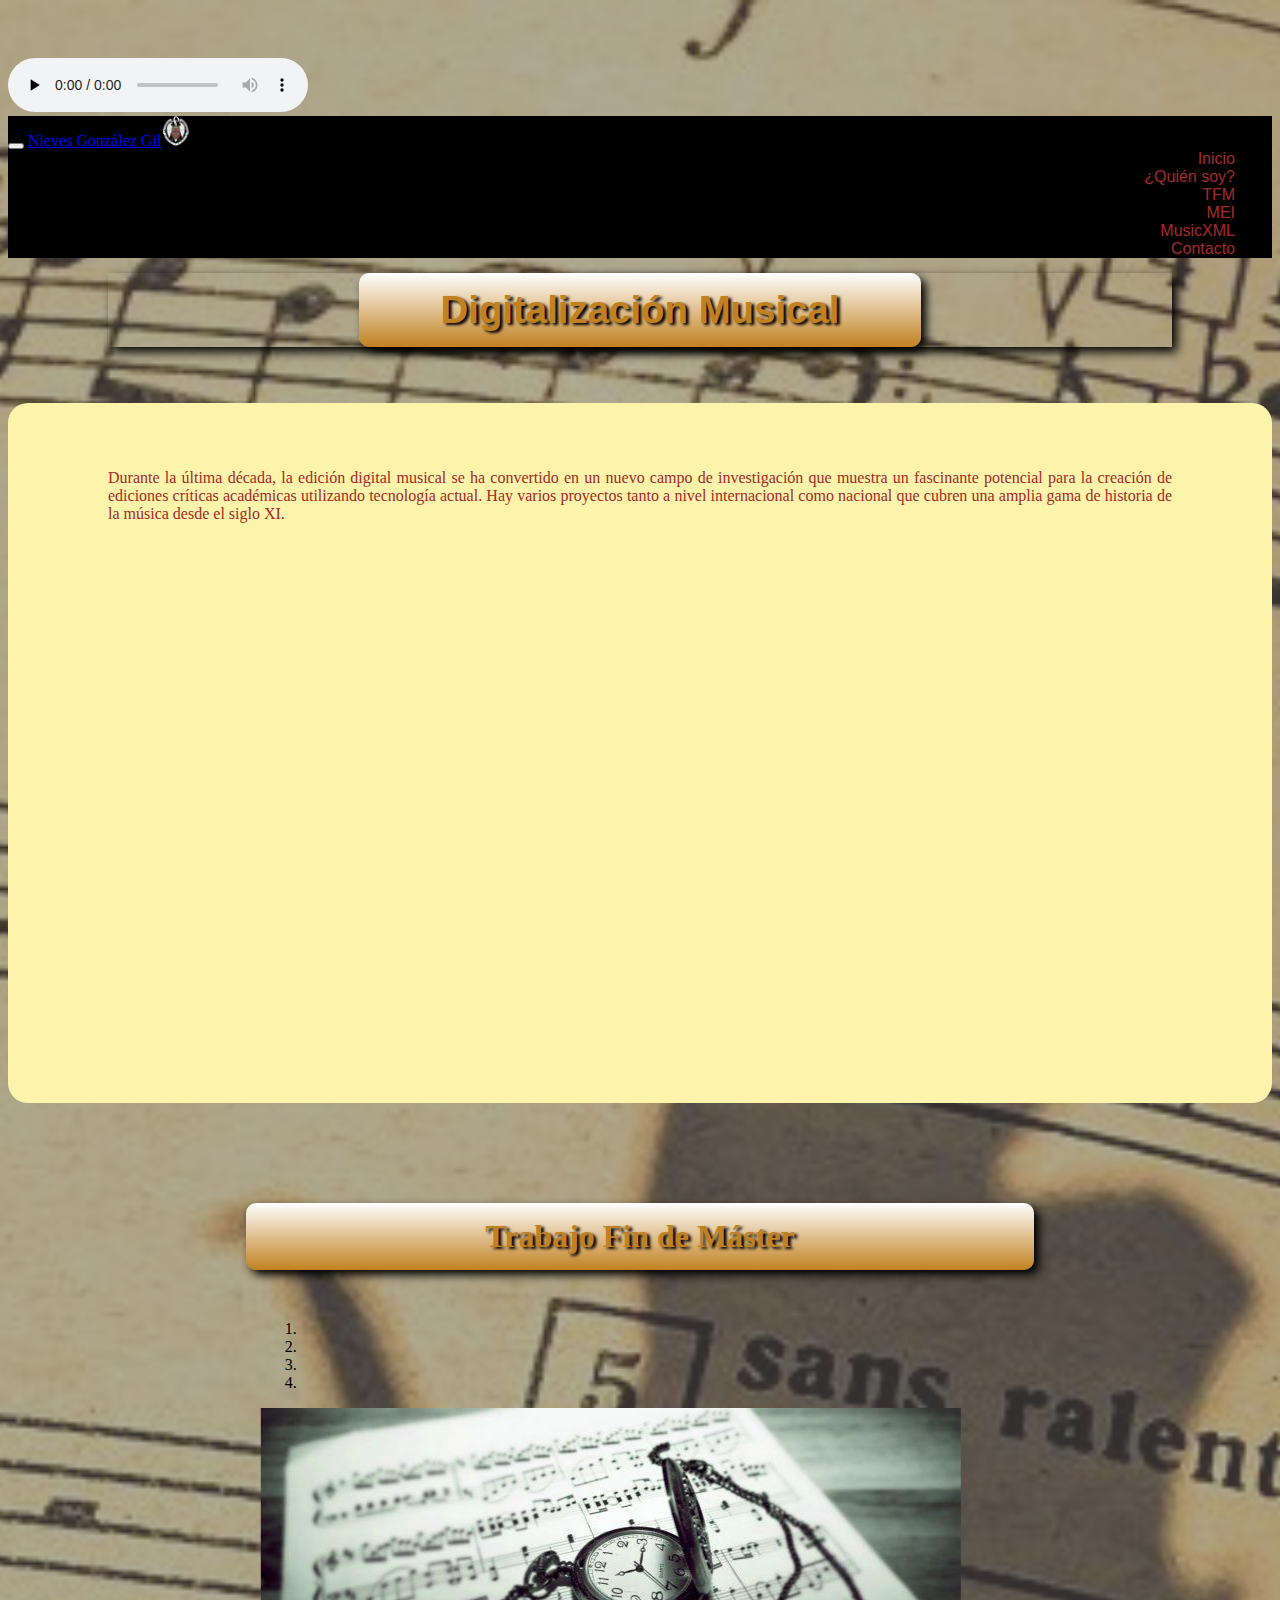
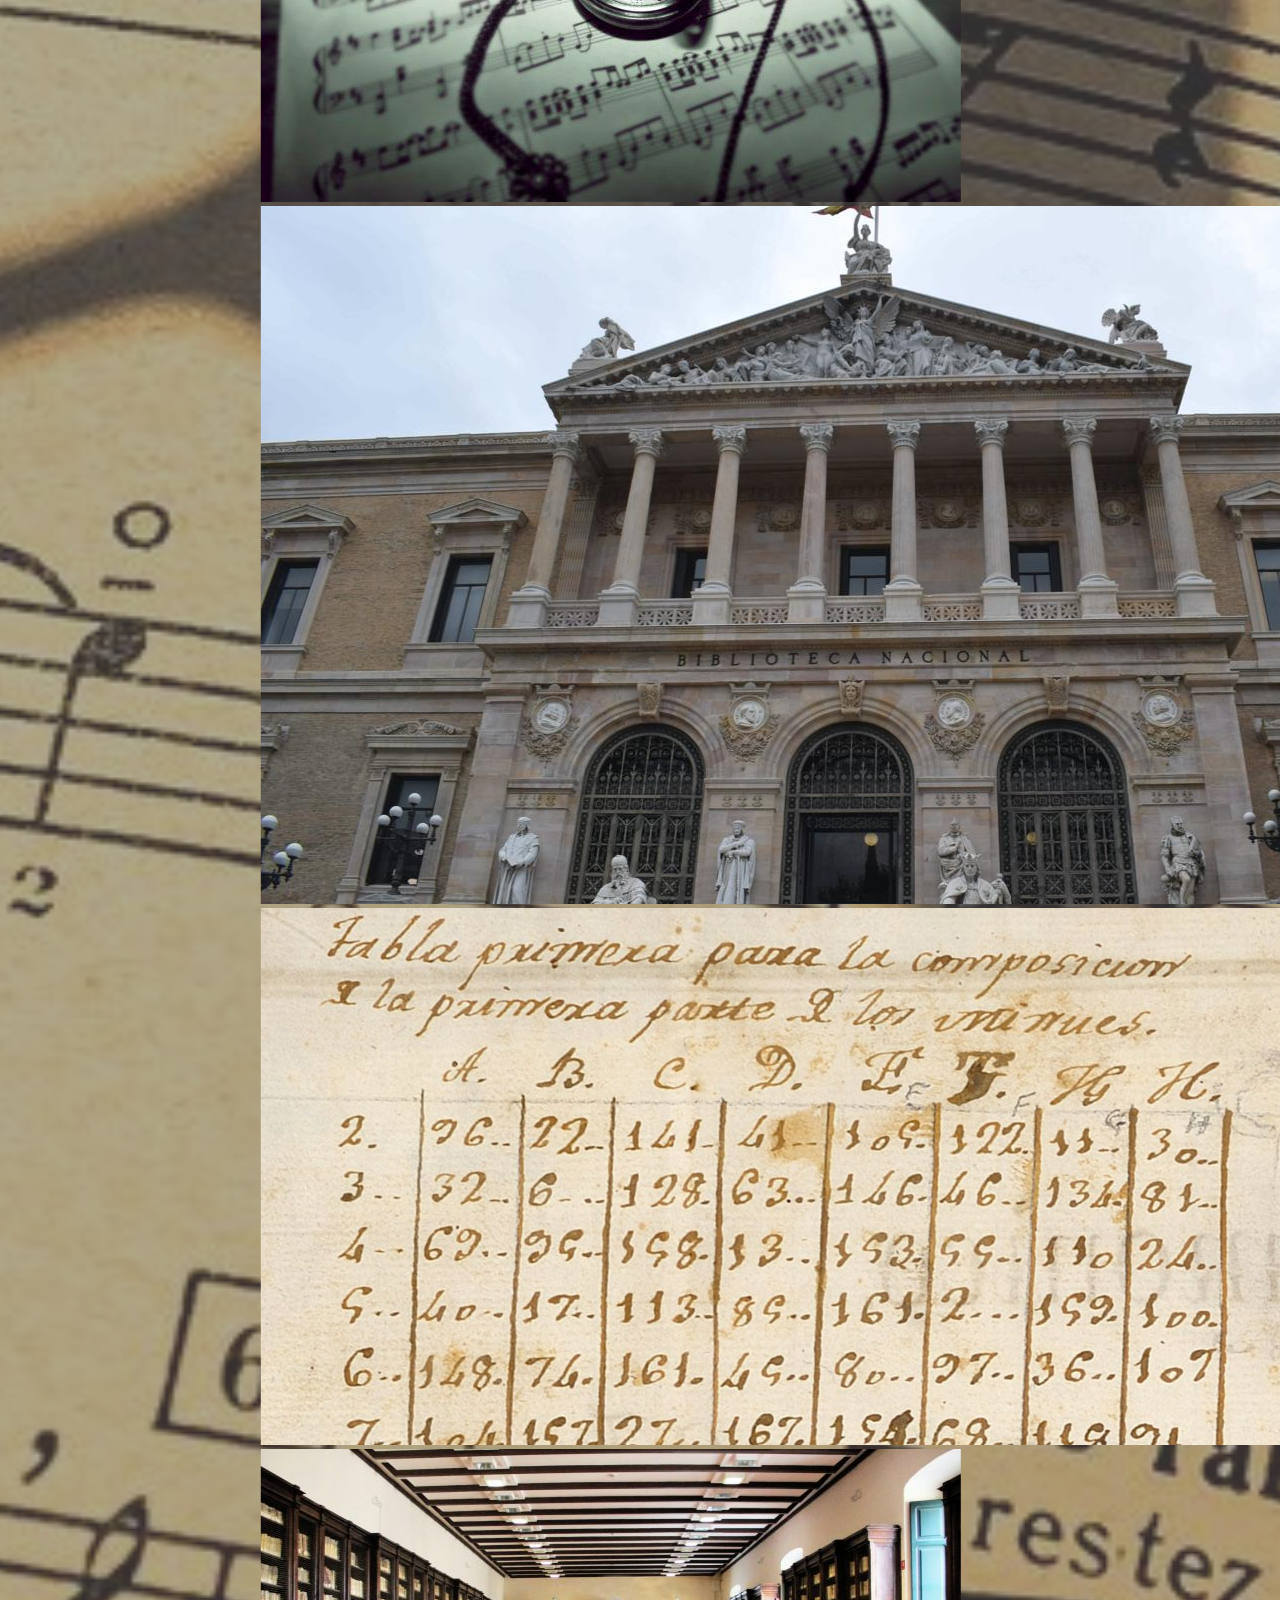
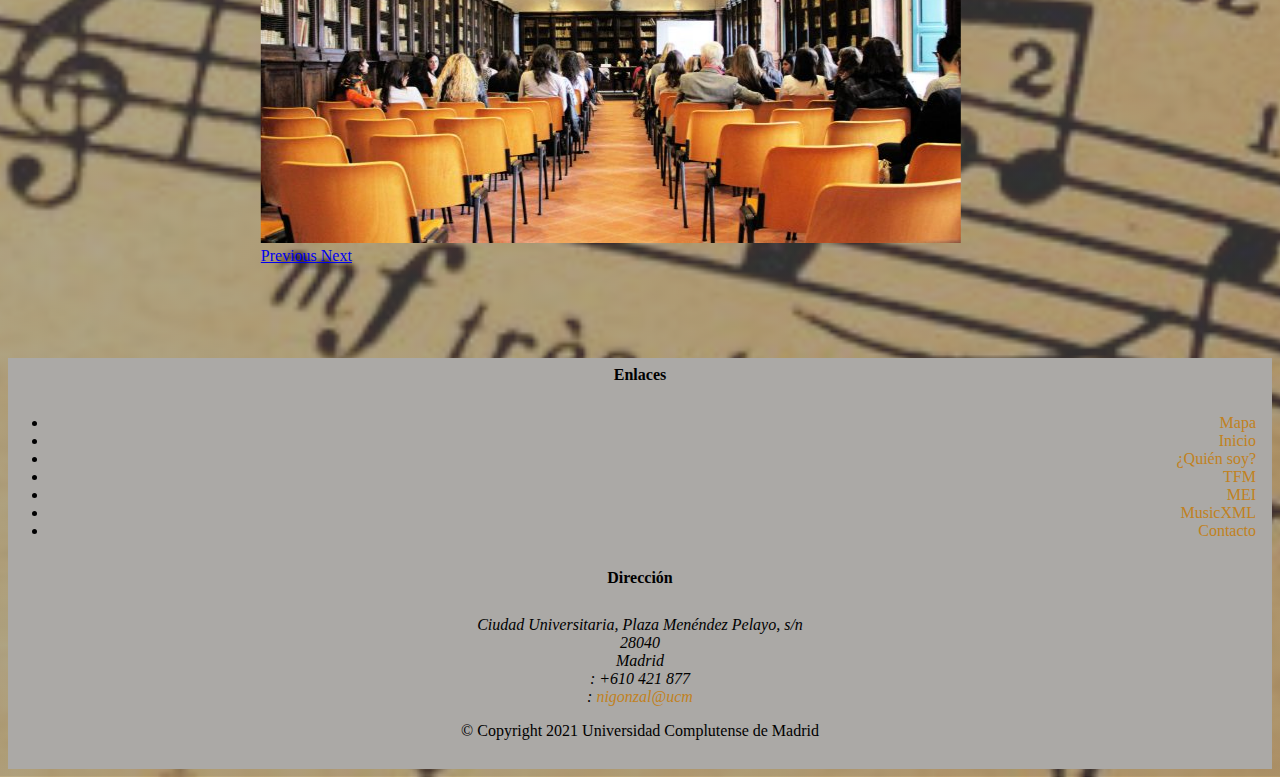
==== commit b1189bd0: "Add files via upload" ====
--- a/index.html
+++ b/index.html
@@ -17,11 +17,9 @@
     <script src="http://code.jquery.com/jquery-1.10.1.min.js"></script>
     <script src="bootstrap.min.js"></script>
     <script src="carousel.js"></script>
-
 </head>
-
 <body>
-
+	<audio class="audio" src="renacimiento.mp3" preload="none" controls></audio>
    <nav class="navbar navbar-dark navbar-expand-sm fixed-top">
         <div class="container">
             <button class="navbar-toggler" type="button" data-toggle="collapse" data-target="#Navbar">
@@ -51,7 +49,6 @@
 		   </div>
 	  </header>     
 		
-		
 		<div class="container">
 			<div class="row row-content">
 			 <div class="col-12 col-sm-4">
@@ -61,7 +58,6 @@
 			 </div>
 				 <div class="col col-sm-8">
 					<h1 class="ex1">Trabajo Fin de Máster</h1>
-					
 				<div id="carouselExampleIndicators" class="carousel slide" data-ride="carousel">
 				  <ol class="carousel-indicators">
 					<li data-target="#carouselExampleIndicators" data-slide-to="0" class="active"></li>
@@ -138,7 +134,7 @@
     </footer> 
 	  <script src="https://code.jquery.com/jquery-3.5.1.slim.min.js" integrity="sha384-DfXdz2htPH0lsSSs5nCTpuj/zy4C+OGpamoFVy38MVBnE+IbbVYUew+OrCXaRkfj" crossorigin="anonymous"></script>
 	  <script src="https://cdn.jsdelivr.net/npm/bootstrap@4.5.3/dist/js/bootstrap.bundle.min.js" integrity="sha384-ho+j7jyWK8fNQe+A12Hb8AhRq26LrZ/JpcUGGOn+Y7RsweNrtN/tE3MoK7ZeZDyx" crossorigin="anonymous"></script>
-   
+	  
 </body>
 </html>
  
--- a/CSS/CssO.css
+++ b/CSS/CssO.css
@@ -6,7 +6,7 @@
 }
 
 nav li a {
-	color: blue;
+	color: brown;
 	font-size: 1em;
 	margin: 0 1em 0 0;
 	text-decoration: none;
@@ -14,7 +14,7 @@
 	font-family: Verdana, Geneva, sans-serif; 
 }
 nav li a:hover {
-	background: blue;
+	background: #C18121;
 	color: blue;
 	transform: scale(1.2) rotate(-5deg);
 }
@@ -42,7 +42,7 @@
 
 
 body {
-  background-color:#407EF1;
+  background-color:#BF7323;
 }
 
 #caja {
@@ -53,44 +53,43 @@
 
 .titulo {
 	font-family: Verdana, Geneva, sans-serif;
-	background:-webkit-linear-gradient(top, white, #0CF);
+	background:-webkit-linear-gradient(top, white, #C18121);
 	width: 50%;
 	border-radius: 10px;
 	margin: 15px auto;
 	text-align: center;
 	padding: 15px;
-	color: blue;
-	text-shadow: white 3px 2px 3px;
+	color: #C18121;
+	text-shadow: black 3px 2px 3px;
 	font-size: 3vw; 
 
 }
 
 h1 {
 	font: Verdana Lucida Handwriting;
-	background:-webkit-linear-gradient(top, white, #0CF);
+	background:-webkit-linear-gradient(top, white, #C18121);
 	color: black;
 	font-family: Verdana, Geneva;
-	background:-webkit-linear-gradient(top, white, #0CF);
+	background:-webkit-linear-gradient(top, white, #C18121);
 	width: 50%;
 	border-radius: 10px;
 	margin: 15px auto;
 	text-align: center;
 	padding: 15px;
-	color: blue;
+	color: #C18121;
 	box-shadow: black 5px 5px 10px;
-	text-shadow: white 3px 2px 3px;
+	text-shadow: black 3px 2px 3px;
 	
 }
 
-
 body {
-	background-image: url("../imagenes/partituras.jpg");
+	background-image: linear-gradient(rgba(95,95,95,.5), rgba(95,95,95,.5)),url("../imagenes/score.jpg");
 	background-repeat: no-repeat;
 	background-position: center;
 	padding:50px 0px 0px 0px;
 	z-index:0;
-	height: 850px;
-} 
+	background-size: cover;
+}
 
 .ex1 {
 	font-family: Verdana Lucida Handwriting; 
@@ -107,11 +106,20 @@
 	
 }
 
-
 footer {
 	color: black;
 	text-align: center;
-	background-color: #8480C4;
+	background-color: #ABA9A6;
+	padding-bottom: 1%;
+}
+
+.footer a {
+	text-decoration: none; 
+	color: #C18121;
+}
+
+.footer a:hover {
+	color: blue;
 }
 
 .text-center {
@@ -141,12 +149,12 @@
 } -->
 
 aside {
-	color: purple;
+	color: brown;
 	font-family: Candara;
 	font-size: 16px;
 	padding: 50px 100px;
 	border-radius: 20px;
-	background-color: lightyellow; 
+	background-color: #FCF4AB; 
 	height: 600px;
 	text-align: justify;
 
@@ -170,7 +178,6 @@
 	background-color: transparent;
 }
 
-
 }
 .row2 {
 	margin-left: 80px;
@@ -180,13 +187,13 @@
 	width: 100%;
 	height: 45%;
 	text-align: left;
-	background-color: rgba(223, 179, 170, 0.8);
+	background-color: #C18121;
+	margin-bottom: 20%;
+	background-color: rgba(225, 157, 55, 0.7);
 	border-radius: 10%;
 	-webkit-box-shadow: -7px 11px 18px -4px rgba(0,0,0,0.75);
 	-moz-box-shadow: -7px 11px 18px -4px rgba(0,0,0,0.75);
-	box-shadow: -7px 11px 18px -4px rgba(0,0,0,0.75);
-	margin-bottom: 20%;
-}
+	box-shadow: -7px 11px 18px -4px rgba(0,0,0,0.75);}
 .parr {
 	margin-left: 20%;
 	margin-right: 20%;
@@ -227,7 +234,7 @@
 
 } 
 .table1 {
-	color: blue;
+	color: #B5710C;
 	border-radius: 20px;
 	width: 70%;
 	z-index: 1; 
@@ -247,19 +254,41 @@
 	padding-right: 20px;
 }
 
+.margen1 {
+	padding-left: 15px;
+	padding: 15px;
+	text-align: justify;
+}
+
 .foto {
 	padding: 10px;
 	padding-right: 10px;
 	padding-top: 1px;
 }
 
+.foto2 {
+	padding: 10px;
+	padding-right: 10px;
+	padding-top: 1px;
+	width: 30%;
+}
+
 address a {
 	color: #011FB6;
 }
 
 .row2 a {
-	color: #011FB6;
-	font-size: 20px;
+	color: #082858;
+	font-size: 22px;
 	font-family: Verdana;
-}
-
+	padding: 20px;
+}
+
+.borde {
+	padding: 20px;
+}
+
+h4 {
+	padding: 8px;
+}
+
